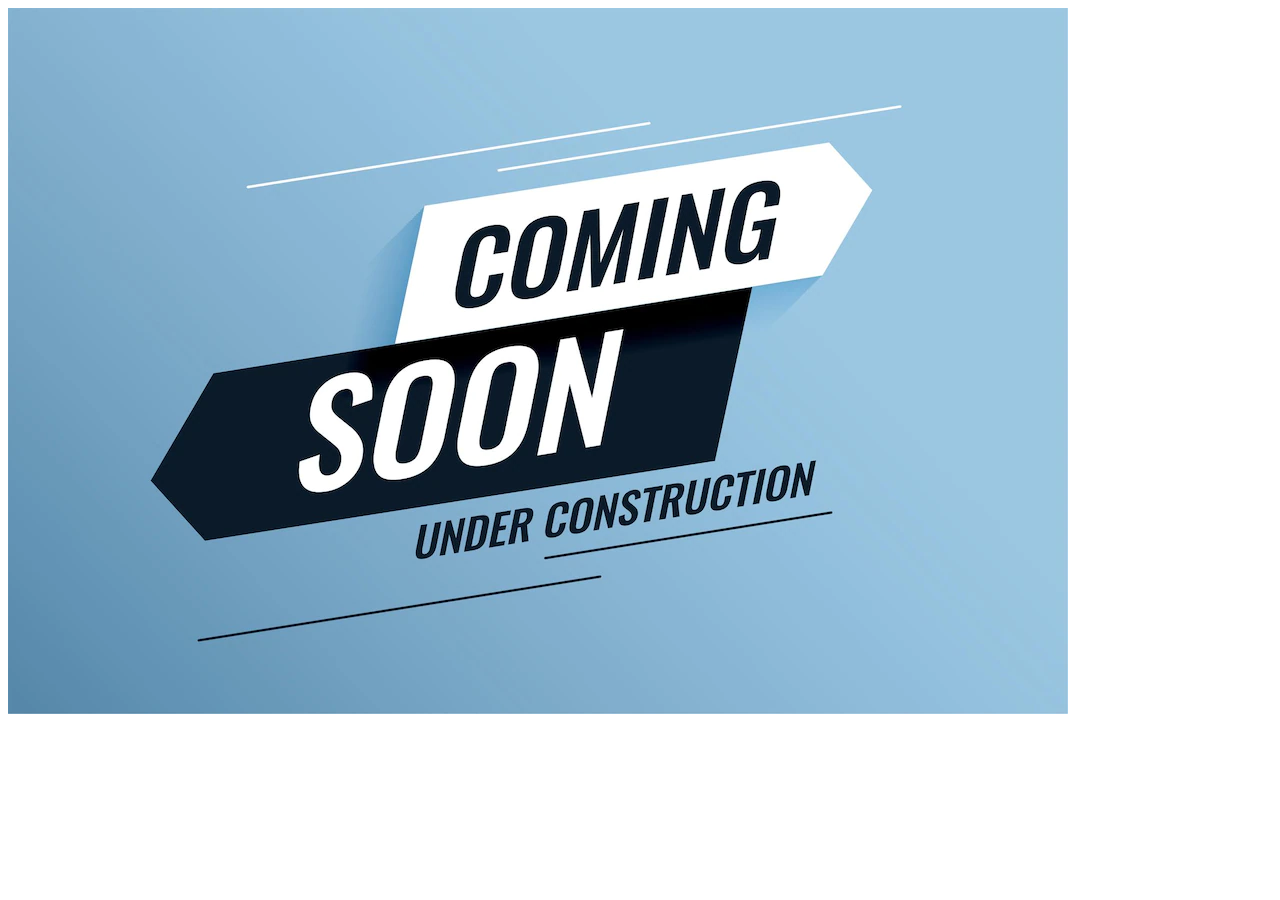
==== achievement-site/index.html @ ca7eb28a "Update index.html" ====
<!DOCTYPE html>
<html lang="en">
<head>
	<title>Under Construction</title>
	<meta charset="utf-8">
</head>

<body>
	<img id="under construction" src="coming_soon.jpg" alt="Coming soon - website under construction">
</body>
</html>
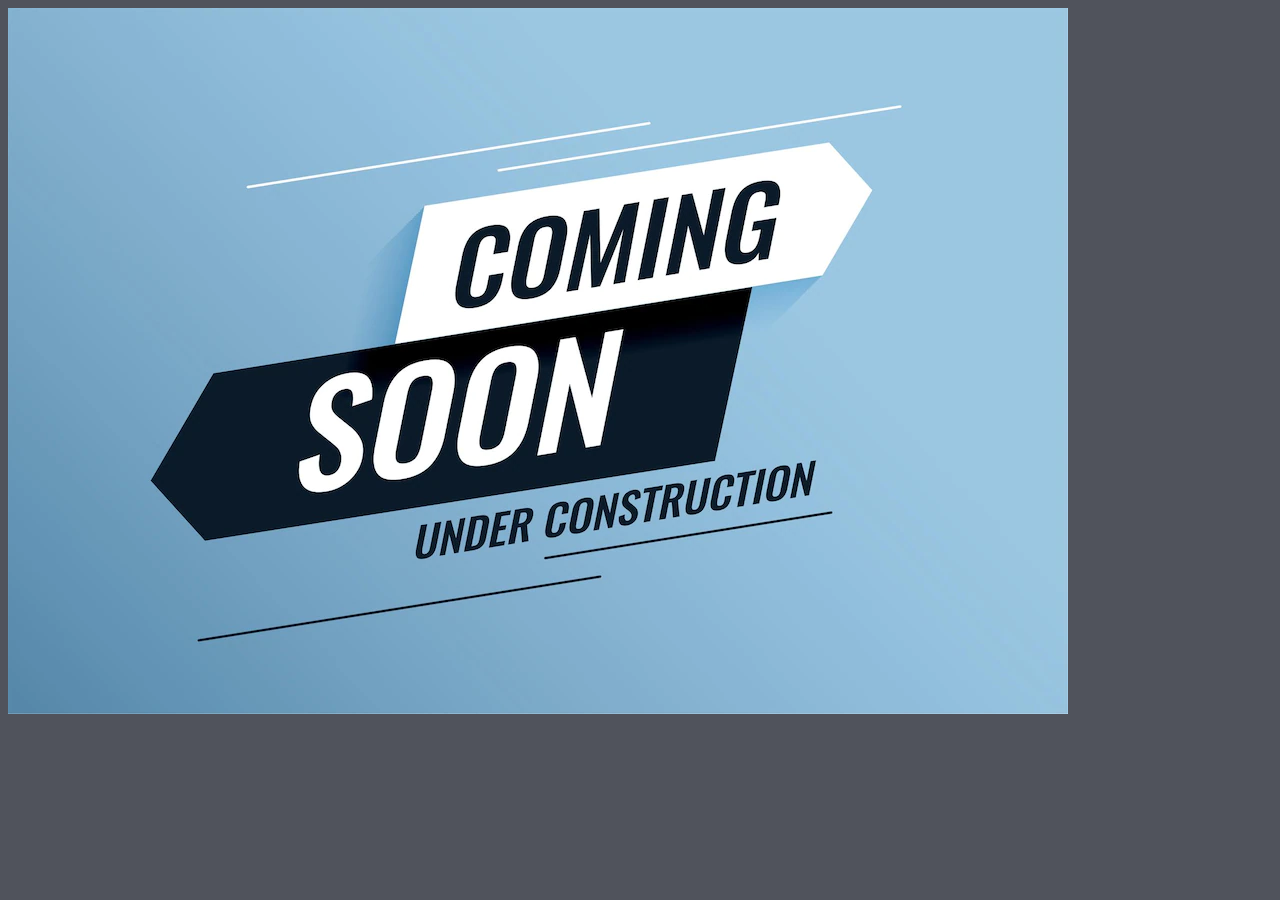
==== commit c85a5646: "Added style sheet" ====
--- a/achievement-site/index.html
+++ b/achievement-site/index.html
@@ -3,6 +3,7 @@
 <head>
 	<title>Under Construction</title>
 	<meta charset="utf-8">
+	<link rel="stylesheet" href="style.css">
 </head>
 
 <body>
--- a/achievement-site/style.css
+++ b/achievement-site/style.css
@@ -0,0 +1,36 @@
+body {
+	background-color: #50535c;
+}
+h1 {
+	color: red;
+}
+.navbar { 
+	overflow: hidden;
+	background-color: transparent;
+	border-radius: 10px;
+}
+
+.navbar a {
+	background-color: gray;
+	display: block;
+	text-align: left;	
+	border: 2px;
+	padding: 10px 10px;
+	float: left;
+	text-decoration: none;
+	text-color: white;
+	font-family: Arial, Verdana, sans-serif;
+}
+
+.navbar a.active {
+	background-color: #2c407d;
+}
+
+.navbar a:hover {
+	background-color: white;
+}
+
+.navbar a:visited {
+	color: white;
+}
+
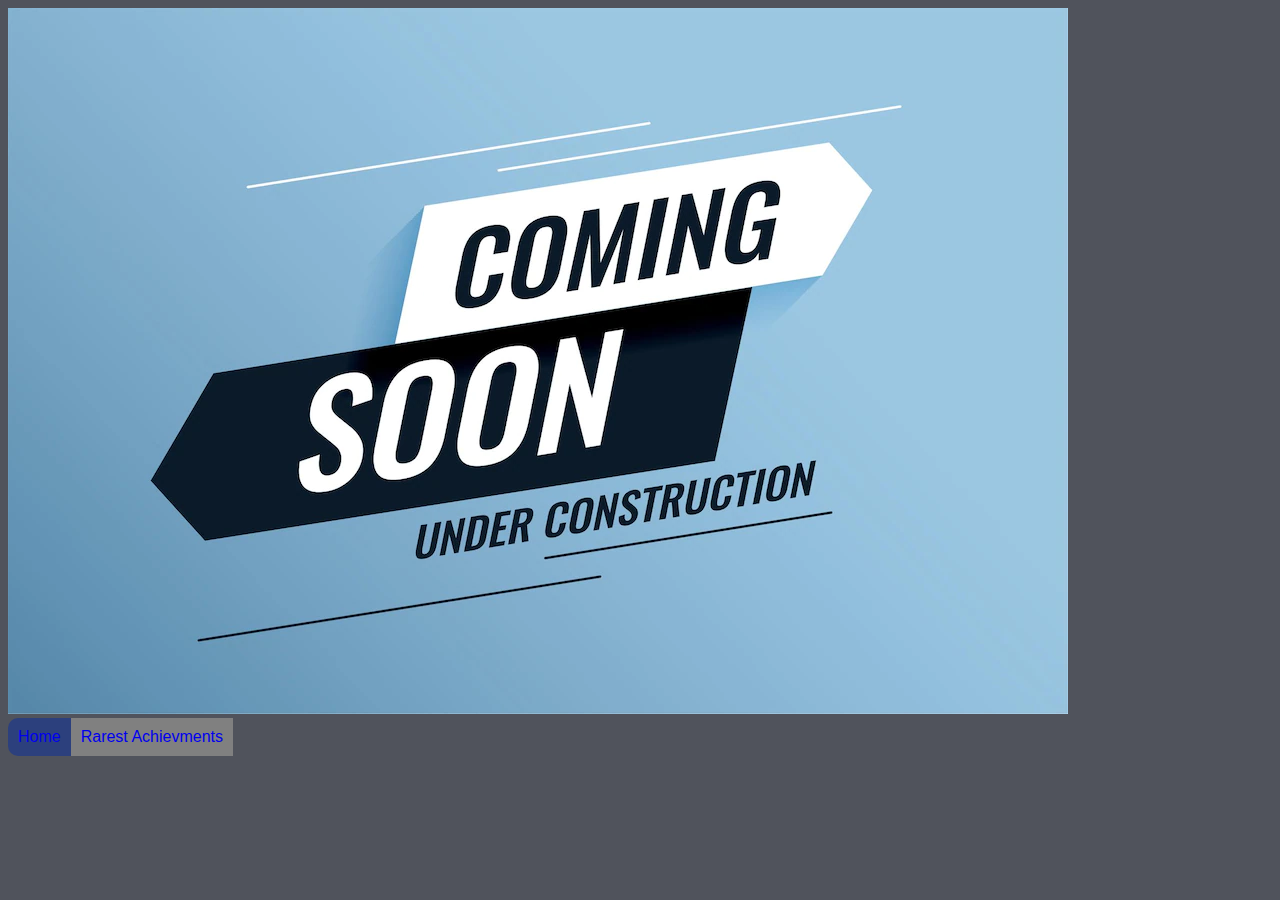
==== commit df9fc0de: "Merge branch 'feature/TNN-7' into feature/TNN-8" ====
--- a/achievement-site/index.html
+++ b/achievement-site/index.html
@@ -8,5 +8,9 @@
 
 <body>
 	<img id="under construction" src="coming_soon.jpg" alt="Coming soon - website under construction">
+  <div class="navbar" id="topNavBar">
+	<a href="#home" class="active">Home</a>
+	<a href="#rareAchievment" class="inactive">Rarest Achievments</a>
+</div>
 </body>
 </html>
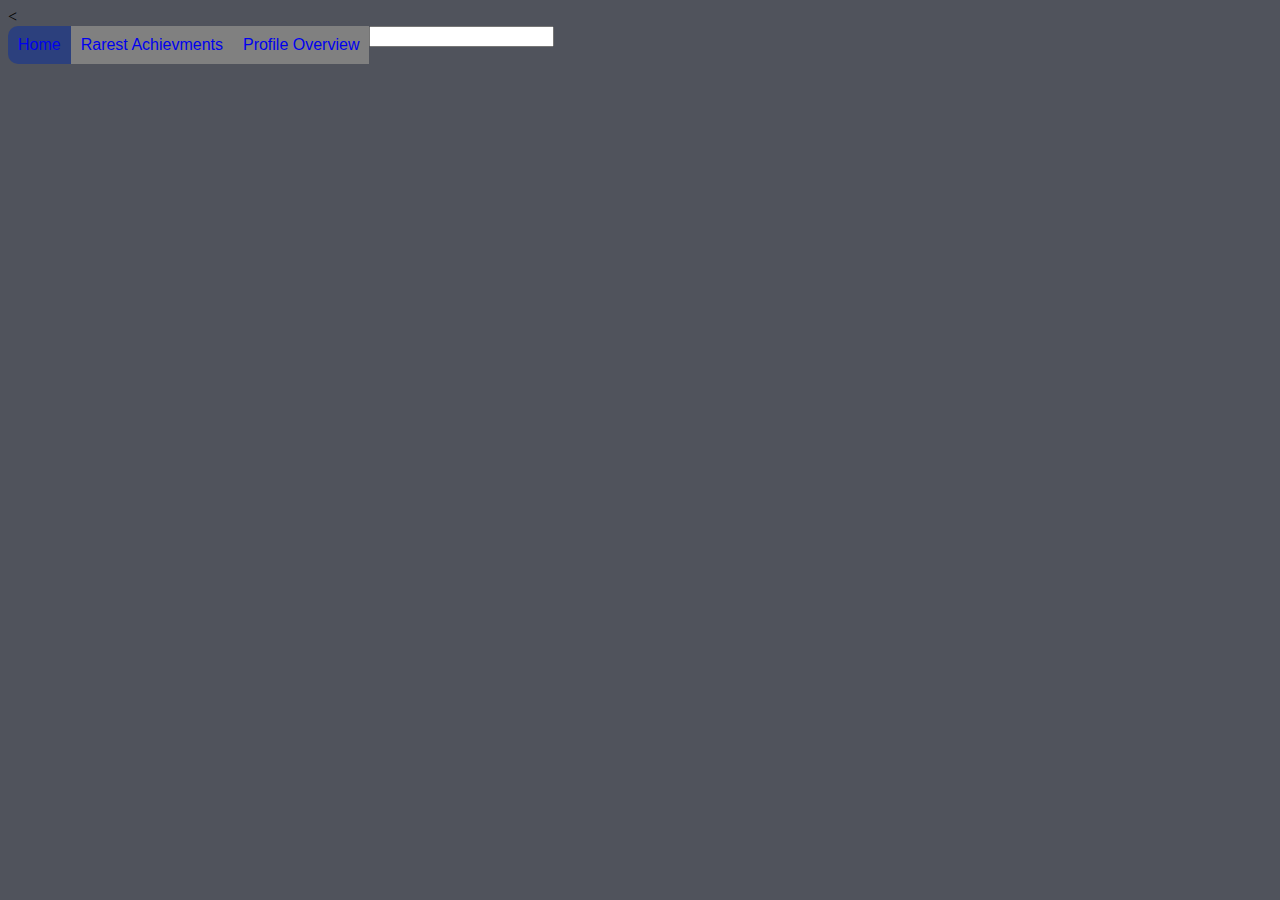
==== commit 8c7fba75: "added additional buttons to nav bar" ====
--- a/achievement-site/index.html
+++ b/achievement-site/index.html
@@ -1,4 +1,4 @@
-<!DOCTYPE html>
+<<!DOCTYPE html>
 <html lang="en">
 <head>
 	<title>Under Construction</title>
@@ -7,10 +7,12 @@
 </head>
 
 <body>
-	<img id="under construction" src="coming_soon.jpg" alt="Coming soon - website under construction">
+<!--	<img id="under construction" src="coming_soon.jpg" alt="Coming soon - website under construction"> -->
   <div class="navbar" id="topNavBar">
 	<a href="#home" class="active">Home</a>
 	<a href="#rareAchievment" class="inactive">Rarest Achievments</a>
+	<a href="#profileOverview" class="inactive">Profile Overview</a>
+	<input type="text" placeholder=""
 </div>
 </body>
 </html>
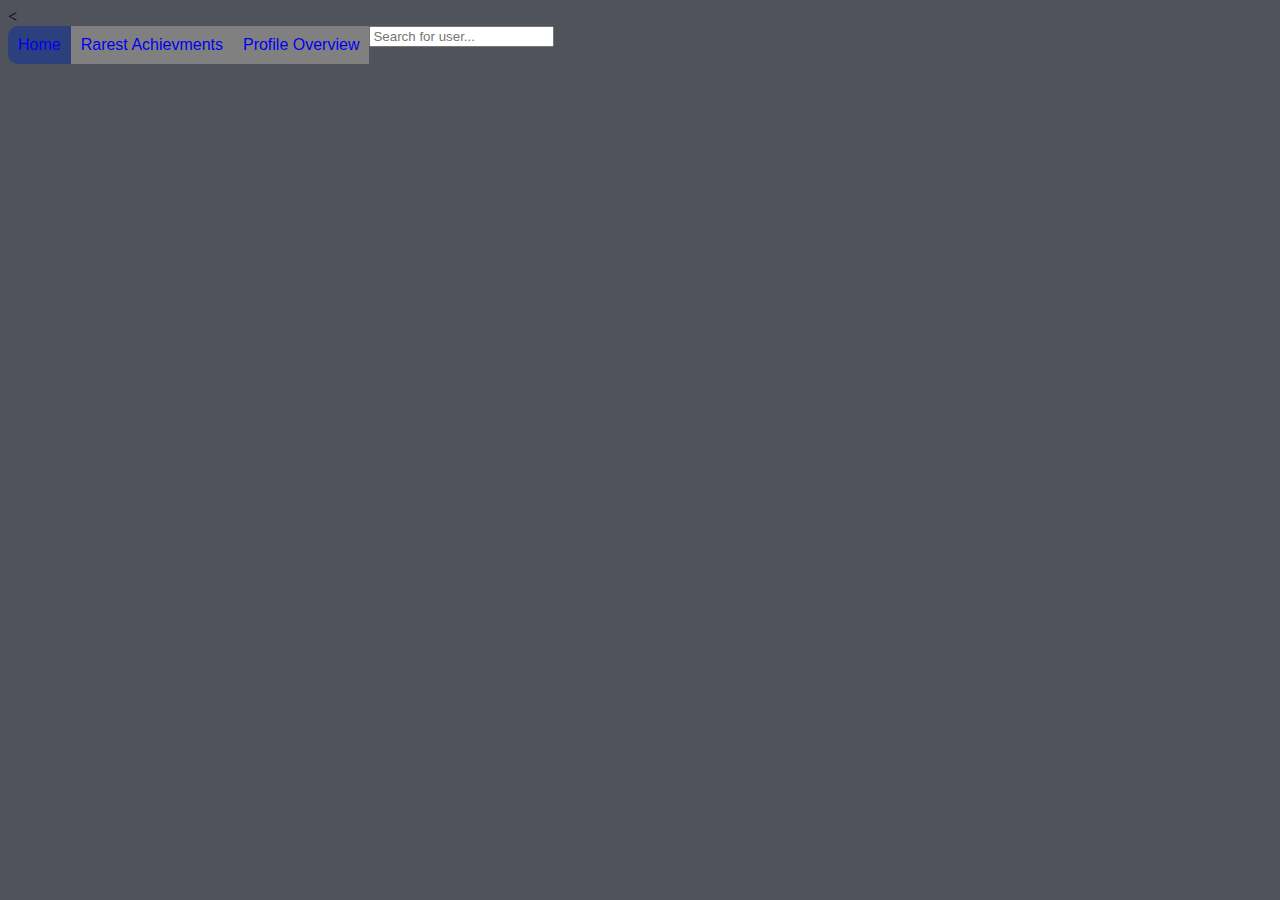
==== commit 03500303: "added search placeholder" ====
--- a/achievement-site/index.html
+++ b/achievement-site/index.html
@@ -12,7 +12,7 @@
 	<a href="#home" class="active">Home</a>
 	<a href="#rareAchievment" class="inactive">Rarest Achievments</a>
 	<a href="#profileOverview" class="inactive">Profile Overview</a>
-	<input type="text" placeholder=""
+	<input type="text" placeholder="Search for user...">
 </div>
 </body>
 </html>
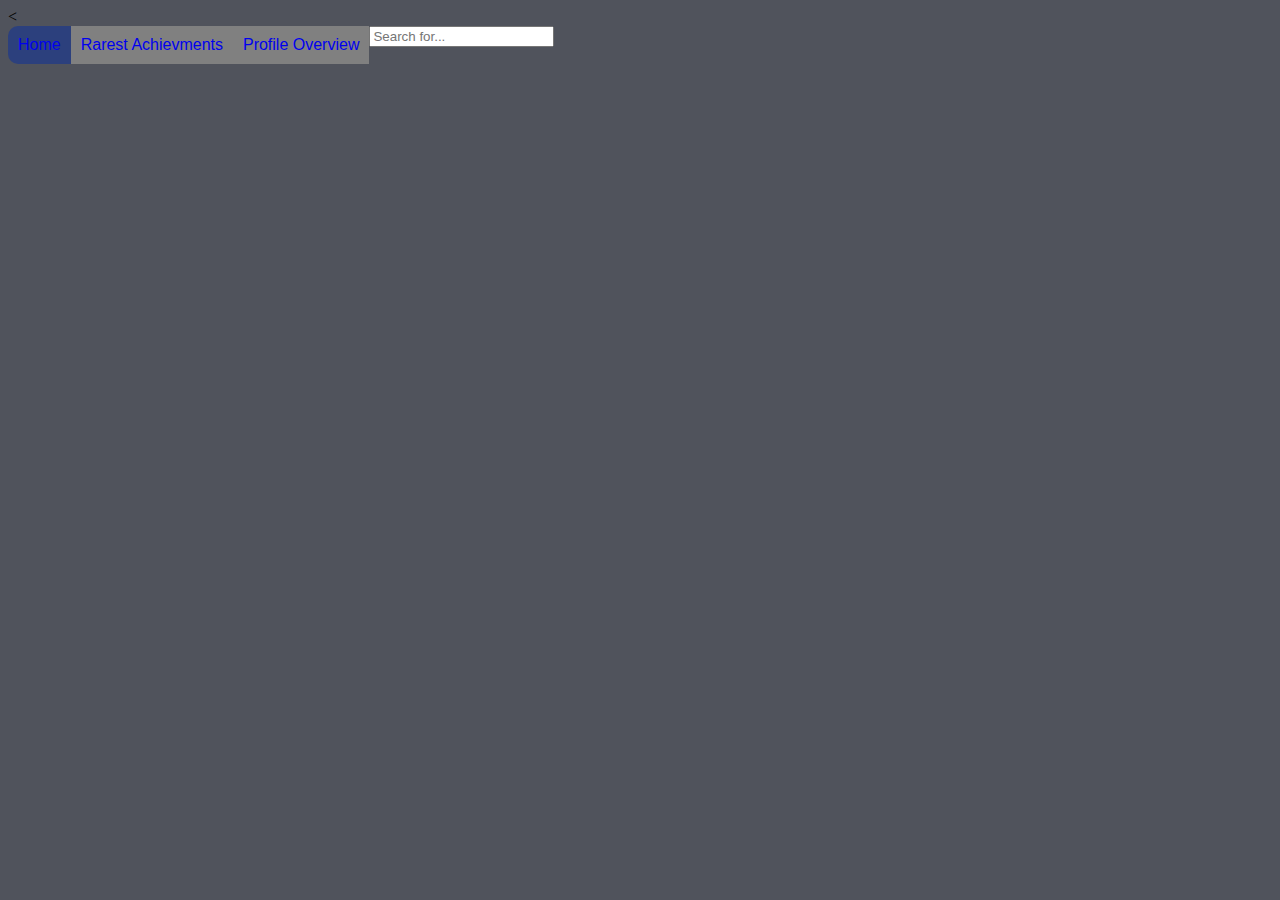
==== commit dff5c4af: "made small change" ====
--- a/achievement-site/index.html
+++ b/achievement-site/index.html
@@ -12,7 +12,7 @@
 	<a href="#home" class="active">Home</a>
 	<a href="#rareAchievment" class="inactive">Rarest Achievments</a>
 	<a href="#profileOverview" class="inactive">Profile Overview</a>
-	<input type="text" placeholder="Search for user...">
+	<input type="text" placeholder="Search for...">
 </div>
 </body>
 </html>
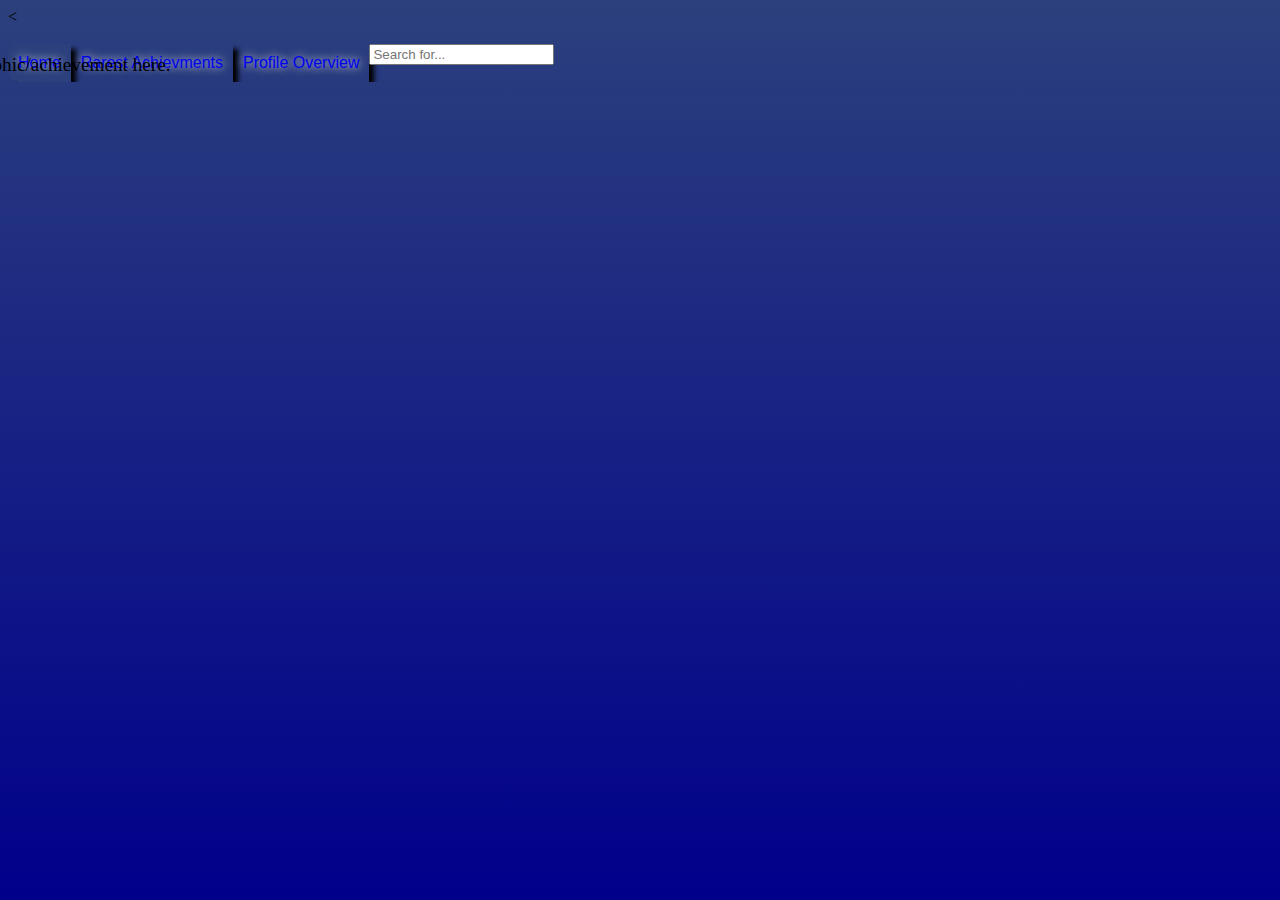
==== commit 0ff9a561: "added empty box" ====
--- a/achievement-site/index.html
+++ b/achievement-site/index.html
@@ -7,6 +7,7 @@
 </head>
 
 <body>
+	<div id="demo">Insert card graphic/achievement here.</div>
 <!--	<img id="under construction" src="coming_soon.jpg" alt="Coming soon - website under construction"> -->
   <div class="navbar" id="topNavBar">
 	<a href="#home" class="active">Home</a>
--- a/achievement-site/style.css
+++ b/achievement-site/style.css
@@ -1,6 +1,8 @@
 body {
 	background-color: #50535c;
-}
+	background-image: linear-gradient(to 
+	bottom, #2c407d, darkblue);
+	background-repeat: no-repeat; }
 h1 {
 	color: red;
 }
@@ -11,26 +13,40 @@
 }
 
 .navbar a {
-	background-color: gray;
+	background-color: transparent;
 	display: block;
-	text-align: left;	
+	text-align: left;
+	text-shadow: 0 0 10px #FFFFFF;
 	border: 2px;
 	padding: 10px 10px;
+	box-shadow: 5px 5px 5px black;
 	float: left;
 	text-decoration: none;
-	text-color: white;
+	text-color: #FFFFFF;
 	font-family: Arial, Verdana, sans-serif;
 }
 
 .navbar a.active {
 	background-color: #2c407d;
+	text-shadow: 0 0 10px #FFFFFF;
 }
 
 .navbar a:hover {
-	background-color: white;
+	background-color: dodgerblue;
+	text-shadow: 0 0 10px #FFFFFF;
 }
 
 .navbar a:visited {
-	color: white;
+	color: darkblue;
+	text-shadow: 0 0 10px #FFFFFF;
 }
 
+	#demo {
+-moz-transform: scale(1.2) translate(0px, 25px);
+-webkit-transform: scale(1.2) translate(0px, 25px);
+-o-transform: scale(1.2) translate(0px, 25px);
+-ms-transform: scale(1.2) translate(0px, 25px);
+transform: scale(1.2) translate(0px, 25px);
+}
+
+
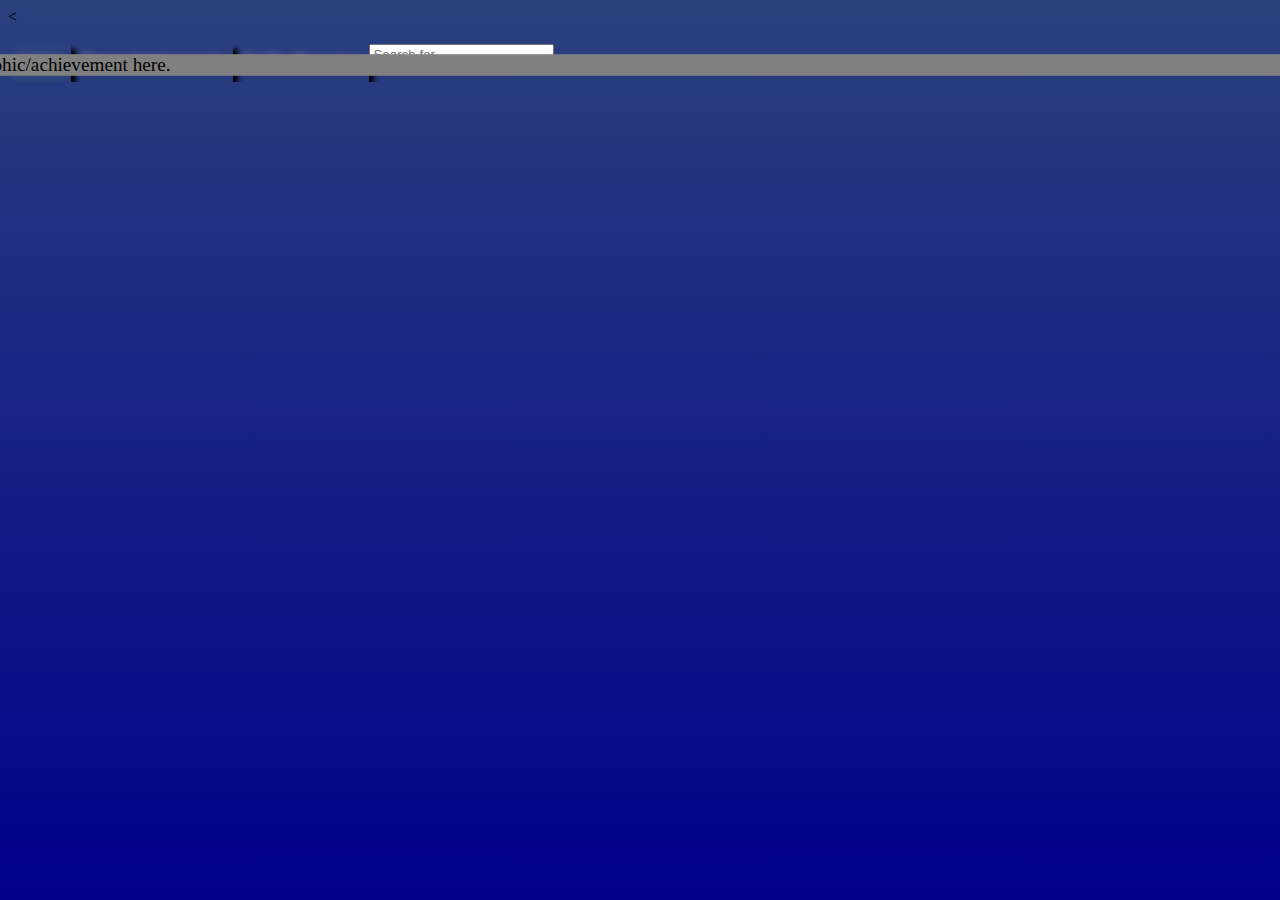
==== commit 576ba083: "messing around with box" ====
--- a/achievement-site/index.html
+++ b/achievement-site/index.html
@@ -8,6 +8,7 @@
 
 <body>
 	<div id="demo">Insert card graphic/achievement here.</div>
+	
 <!--	<img id="under construction" src="coming_soon.jpg" alt="Coming soon - website under construction"> -->
   <div class="navbar" id="topNavBar">
 	<a href="#home" class="active">Home</a>
--- a/achievement-site/style.css
+++ b/achievement-site/style.css
@@ -41,12 +41,16 @@
 	text-shadow: 0 0 10px #FFFFFF;
 }
 
-	#demo {
--moz-transform: scale(1.2) translate(0px, 25px);
--webkit-transform: scale(1.2) translate(0px, 25px);
--o-transform: scale(1.2) translate(0px, 25px);
--ms-transform: scale(1.2) translate(0px, 25px);
-transform: scale(1.2) translate(0px, 25px);
+#demo {
+	-moz-transform: scale(1.2) translate(0px, 25px);
+	-webkit-transform: scale(1.2) translate(0px, 25px);
+	-o-transform: scale(1.2) translate(0px, 25px);
+	-ms-transform: scale(1.2) translate(0px, 25px);
+	transform: scale(1.2) translate(0px, 25px);
+	background-color: grey;
+	text-color: white;
+	left: 40px;
+	right: 40px;
 }
 
 
